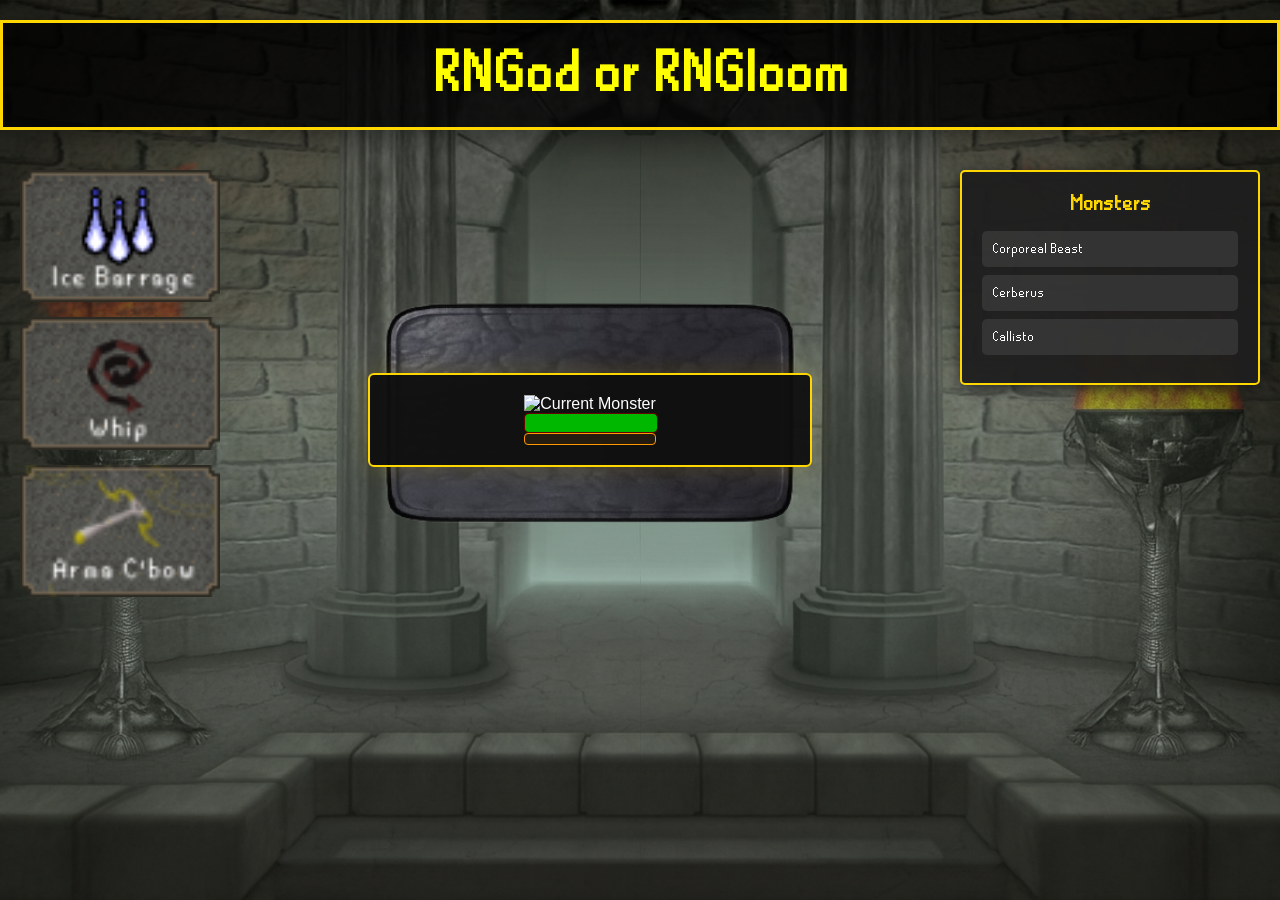
==== index.html @ d5305e7c "index into root" ====
<!DOCTYPE html>
<html lang="en">
<head>
  <meta charset="UTF-8" />
  <meta name="viewport" content="width=device-width, initial-scale=1.0" />
  <title>OSRS Drop Simulator</title>
  <link href="https://fonts.googleapis.com/css2?family=Press+Start+2P&display=swap" rel="stylesheet">
  <link href="https://fonts.googleapis.com/css2?family=Baloo+Bhaina&display=swap" rel="stylesheet">
  <link href="https://fonts.googleapis.com/css2?family=Bebas+Neue&display=swap" rel="stylesheet">
  <link rel="stylesheet" href="../css/mainpage.css" />
</head>
<body class="background">
    <header class="title-section">
        <div class="title-bg">
            <h1 class="title-text">RNGod or RNGloom</h1>
        </div>
    </header> 
    
    <main class="game-container">
        <!-- Left: Combat Styles -->
        <section class="combat-section">
            <h2 class="visually-hidden">Combat Styles</h2>
            <div class="combat-styles">
                <button type="button" class="combat-style mage-att" aria-label="Mage Attack"
                    data-original="../assets/CombatStyles_IceBarrage(1).png"
                    data-selected="../assets/CombatStyles_IceBarrage(2).png"
                    data-cursor="../assets/CombatStyles_IceBarrageCursor.png">
                    <img src="../assets/CombatStyles_IceBarrage(1).png" alt="Mage Attack">
                </button>
                <button type="button" class="combat-style melee-att" aria-label="Melee Attack"
                    data-original="../assets/CombatStyles_Whip(1).png"
                    data-selected="../assets/CombatStyles_Whip(2).png"
                    data-cursor="../assets/CombatStyles_WhipCursor.png">
                    <img src="../assets/CombatStyles_Whip(1).png" alt="Melee Attack">
                </button>
                <button type="button" class="combat-style range-att" aria-label="Range Attack"
                    data-original="../assets/CombatStyles_Crossbow(1).png"
                    data-selected="../assets/CombatStyles_Crossbow(2).png"
                    data-cursor="../assets/CombatStyles_ArmaCursor.png">
                    <img src="../assets/CombatStyles_Crossbow(1).png" alt="Range Attack">
                </button>
            </div>
        </section>

        <!-- Center: Monster Display -->
        <section class="monster-display-section">
            <img src="../assets/login_box.png" alt="Battle Arena" class="arena-background">
            <div id="monster-container">
                <div class="monster-card">
                    <img id="monster-image" src="../assets/monster_placeholder.png" alt="Current Monster" class="monster-img">
                    <div id="monster-name" class="monster-name"></div>
                    <div class="hp-wrap">
                        <div class="hp-bar" style="width:100%"></div>
                    </div>
                    <div class="hp-text"></div>
                    <div id="monster-weakness"></div>
                    <table id="monster-drop-table" hidden></table>
                </div>
            </div>
        </section>

        <!-- Right: Monster List -->
        <aside class="monster-list-section">
            <h2>Monsters</h2>
            <ul class="monster-list">
                <li>
                    <button type="button" class="monster-item" onclick="loadMonster('Corporeal Beast')">Corporeal Beast</button>
                </li>
                <li>
                    <button type="button" class="monster-item" onclick="loadMonster('Cerberus')">Cerberus</button>
                </li>
                <li>
                    <button type="button" class="monster-item" onclick="loadMonster('Callisto')">Callisto</button>
                </li>
            </ul>
        </aside>
    </main>

    <div id="drop-modal">
        <div id="drop-modal-content">
            <h2 id="drop-modal-title"></h2>
            <img id="drop-modal-img" src="" alt="" style="max-width:80px; image-rendering:pixelated; margin-bottom:10px;">
            <p id="drop-modal-item"></p>
            <button onclick="closeDropModal()">Close</button>
        </div>
    </div>

<script src="../Java/mainpage.js"></script>
</body>
</html>
---- css/mainpage.css ----
/* Reset and Base Styles */
html, body {
  height: 100vh;
  width: 100vw;
  margin: 0;
  padding: 0;
  overflow: hidden;
  font-family: Arial, sans-serif;
}

@font-face {
    font-family: 'Runescape';
    src: url(../assets/RuneScape-Plain-12.ttf) format('truetype');
}

.background {
    background-image: url('../assets/background_image.png');
    background-repeat: no-repeat;
    background-size: cover;
    background-position: center;
    display: flex;
    flex-direction: column;
}

/* Visually Hidden (for accessibility) */
.visually-hidden {
    position: absolute;
    width: 1px;
    height: 1px;
    margin: -1px;
    padding: 0;
    overflow: hidden;
    clip: rect(0, 0, 0, 0);
    border: 0;
}

/* ==================== TITLE SECTION ==================== */
.title-section {
    width: 100%;
    padding: 20px 0;
}

.title-bg {
    background: rgba(0, 0, 0, 0.8);
    border: 3px solid #ffd700;
    box-shadow: 0 4px 32px rgba(0, 0, 0, 0.5);
    padding: 20px;
}

.title-text {
    font-family: 'Runescape', Arial, sans-serif;
    font-size: clamp(32px, 5vw, 73px);
    text-align: center;
    margin: 0;
    font-weight: bold;
    color: #ffff00;
}

/* ==================== MAIN GAME CONTAINER ==================== */
.game-container {
    display: grid;
    grid-template-columns: 200px 1fr 300px;
    gap: 20px;
    flex: 1;
    padding: 20px;
    align-items: start;
}

/* ==================== LEFT: COMBAT STYLES ==================== */
.combat-section {
    display: flex;
    flex-direction: column;
    gap: 15px;
}

.combat-styles {
    display: flex;
    flex-direction: column;
    gap: 15px;
}

.combat-style {
    width: 100%;
    height: auto;
    cursor: pointer;
    transition: transform 0.2s, box-shadow 0.2s;
    border: none;
    background: transparent;
    padding: 0;
    display: block;
    text-align: left;
}

.combat-style img {
    width: 100%;
    height: auto;
    display: block;
}

.combat-style:hover,
.combat-style:focus {
    transform: scale(1.05);
    outline: none;
}

/* ==================== CENTER: MONSTER DISPLAY ==================== */
.monster-display-section {
    position: relative;
    display: flex;
    justify-content: center;
    align-items: center;
    min-height: 500px;
    width: 100%;
}

.arena-background {
    position: absolute;
    width: 100%;
    height: auto;
    max-height: 600px;
    object-fit: cover;
    z-index: 1;
}

#monster-container {
    position: relative;
    z-index: 10;
    display: none;
    max-width: 420px;
    width: 90%;
    padding: 18px;
    color: #ffffff;
}
/* ==================== RIGHT: MONSTER LIST ==================== */
.monster-list-section {
    background: rgba(30, 30, 30, 0.95);
    border: 2px solid #ffd700;
    border-radius: 5px;
    padding: 20px;
    color: #ffffff;
    box-shadow: 0 4px 16px rgba(17, 17, 17, 0.8);
}

.monster-list-section h2 {
    font-family: 'Runescape', Arial, sans-serif;
    font-size: 24px;
    margin: 0 0 15px 0;
    color: #ffd700;
    text-align: center;
}

.monster-list {
    list-style: none;
    padding: 0;
    margin: 0;
}

.monster-list li {
    margin-bottom: 8px;
}

.monster-item {
    font-family: 'Runescape', Arial, sans-serif;
    font-size: 16px;
    padding: 10px;
    width: 100%;
    background: rgba(60, 60, 60, 0.7);
    border-radius: 5px;
    border: none;
    color: #ffffff;
    text-align: left;
    cursor: pointer;
    transition: all 0.2s;
}

.monster-item:hover,
.monster-item:focus {
    background: #ffd700;
    color: #222;
    transform: translateX(5px);
    outline: none;
}

.monster-item.selected {
    background: #ffd700;
    color: #222;
    box-shadow: 0 0 0 2px #ffd700;
}

/* ==================== RESPONSIVE ==================== */
@media (max-width: 1024px) {
    .game-container {
        grid-template-columns: 150px 1fr 250px;
        gap: 15px;
    }
}

@media (max-width: 768px) {
    .game-container {
        grid-template-columns: 1fr;
        grid-template-rows: auto auto auto;
    }
    
    .combat-section {
        order: 2;
    }
    
    .monster-display-section {
        order: 1;
    }
    
    .monster-list-section {
        order: 3;
    }
    
    .combat-styles {
        flex-direction: row;
        justify-content: center;
    }
}

/* ==================== MONSTER CARD ==================== */
#monster-container {
    background: rgba(15, 15, 15, 0.95);
    border: 2px solid #ffd700;
    border-radius: 6px;
    padding: 20px;
    display: flex;
    flex-direction: column;
    align-items: center;
    gap: 10px;
    max-width: 400px;
    width: 90%;
    box-shadow: 0 0 24px rgba(255, 215, 0, 0.15);
}

/* Monster image */
#monster-image {
    max-width: 180px;
    max-height: 180px;
    object-fit: contain;
    image-rendering: pixelated;
    display: block;
    margin-left: auto;
    margin-right: auto;
}

/* Name */
#monster-name {
    font-family: 'Runescape', Arial, sans-serif;
    font-size: 22px;
    color: #ffd700;
    text-align: center;
}

/* HP bar track */
.hp-wrap {
    width: 100%;
    background: #3a0000;
    border-radius: 4px;
    height: 18px;
    overflow: hidden;
    border: 1px solid #600;
}

/* HP bar fill */
.hp-bar {
    height: 100%;
    width: 100%;
    background: #00b800;
    border-radius: 4px;
    transition: width 0.4s ease, background 0.4s ease;
}

/* HP text */
.hp-text {
    font-family: 'Runescape', Arial, sans-serif;
    font-size: 13px;
    color: #cccccc;
    text-align: center;
}

/* Weakness */
#monster-weakness {
    font-family: 'Runescape', Arial, sans-serif;
    font-size: 14px;
    color: #ff9900;
    background: rgba(255, 153, 0, 0.08);
    border: 1px solid #ff9900;
    border-radius: 4px;
    padding: 5px 14px;
    width: 100%;
    text-align: center;
    box-sizing: border-box;
}

/* ==================== DROP TABLE ==================== */
#monster-drop-table {
    width: 100%;
    border-collapse: collapse;
    font-family: 'Runescape', Arial, sans-serif;
    font-size: 13px;
    margin-top: 6px;
}

#monster-drop-table tr {
    border-bottom: 1px solid rgba(255, 215, 0, 0.1);
    transition: background 0.15s;
}

#monster-drop-table tr:hover {
    background: rgba(255, 215, 0, 0.06);
}

/* Column: item name */
#monster-drop-table td:nth-child(1) {
    color: #ffffff;
    padding: 5px 8px;
    width: 55%;
}

/* Column: quantity */
#monster-drop-table td:nth-child(2) {
    color: #aaaaaa;
    padding: 5px 8px;
    text-align: center;
    width: 15%;
}

/* Column: rarity */
#monster-drop-table td:nth-child(3) {
    padding: 5px 8px;
    text-align: right;
    width: 30%;
    font-size: 11px;
    font-weight: bold;
    text-transform: capitalize;
}

/* Rarity colours */
#monster-drop-table td:nth-child(3)[data-rarity="always"]     { color: #00ff00; }
#monster-drop-table td:nth-child(3)[data-rarity="common"]     { color: #aaaaaa; }
#monster-drop-table td:nth-child(3)[data-rarity="uncommon"]   { color: #44cc44; }
#monster-drop-table td:nth-child(3)[data-rarity="rare"]       { color: #4488ff; }
#monster-drop-table td:nth-child(3)[data-rarity="very rare"]  { color: #cc44ff; }

/* Scrollable if lots of drops */
.drop-scroll-wrap {
    max-height: 200px;
    overflow-y: auto;
    width: 100%;
    scrollbar-width: thin;
    scrollbar-color: #ffd700 #1a1a1a;
}

.drop-scroll-wrap::-webkit-scrollbar       { width: 5px; }
.drop-scroll-wrap::-webkit-scrollbar-track { background: #1a1a1a; }
.drop-scroll-wrap::-webkit-scrollbar-thumb { background: #ffd700; border-radius: 3px; }

#drop-modal {
    display: none;
    position: fixed;
    inset: 0;
    background: rgba(0, 0, 0, 0.85);
    z-index: 999;
    justify-content: center;
    align-items: center;
}

#drop-modal-content {
    background: #111;
    border: 2px solid #ffd700;
    border-radius: 6px;
    padding: 30px;
    text-align: center;
    min-width: 300px;
    box-shadow: 0 0 40px rgba(255, 215, 0, 0.2);
}

#drop-modal-title {
    font-family: 'Runescape', Arial, sans-serif;
    color: #ffd700;
    margin: 0 0 16px 0;
    font-size: 20px;
}

#drop-modal-item {
    font-family: 'Runescape', Arial, sans-serif;
    color: #ffffff;
    font-size: 18px;
    margin: 0;
}

#drop-modal-content button {
    margin-top: 16px;
    padding: 8px 20px;
    background: #ffd700;
    border: none;
    border-radius: 4px;
    font-family: 'Runescape', Arial, sans-serif;
    cursor: pointer;
    font-size: 14px;
}

#drop-modal-content button:hover {
    background: #ffec6e;
}
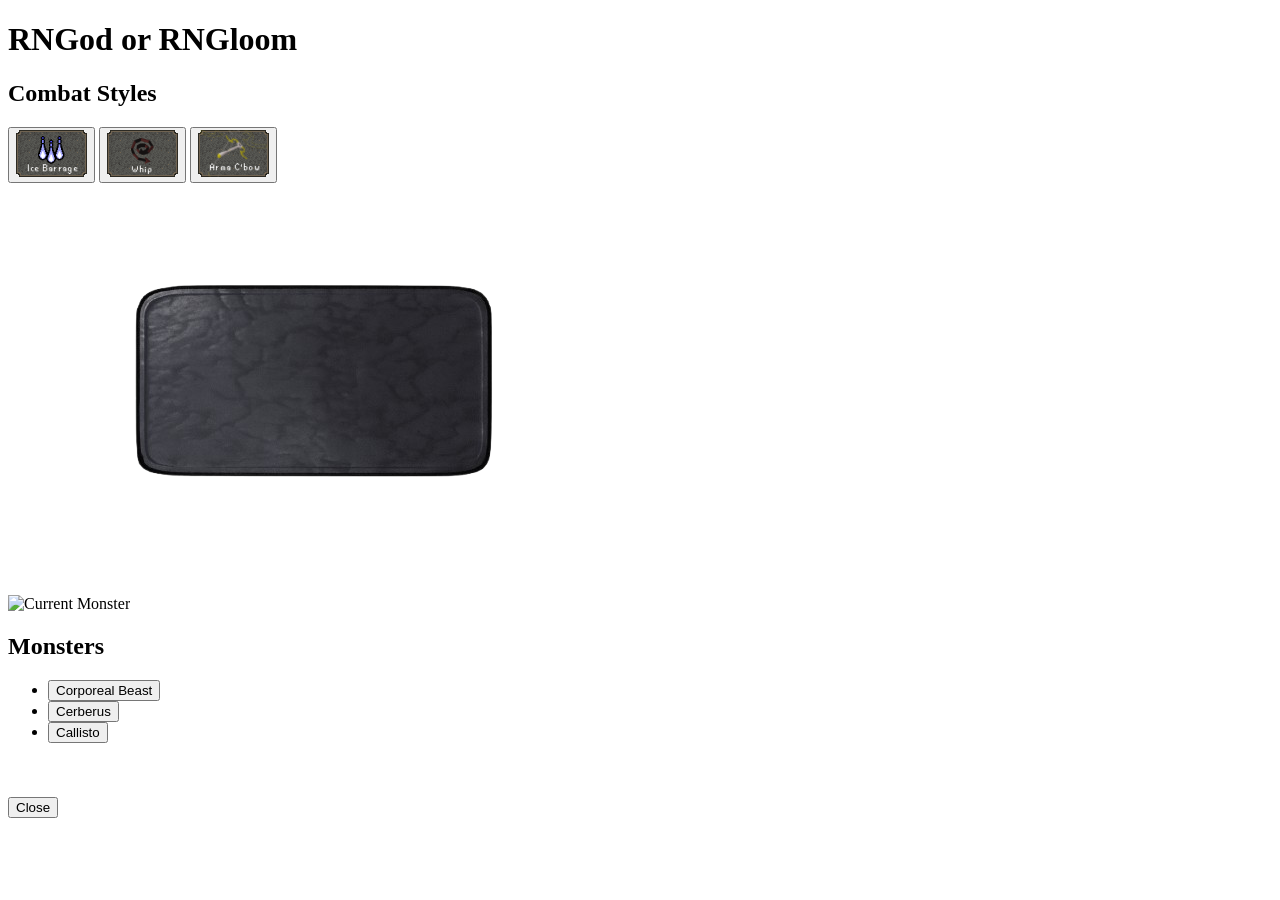
==== commit 76aa15c6: "root foldering" ====
--- a/index.html
+++ b/index.html
@@ -7,7 +7,7 @@
   <link href="https://fonts.googleapis.com/css2?family=Press+Start+2P&display=swap" rel="stylesheet">
   <link href="https://fonts.googleapis.com/css2?family=Baloo+Bhaina&display=swap" rel="stylesheet">
   <link href="https://fonts.googleapis.com/css2?family=Bebas+Neue&display=swap" rel="stylesheet">
-  <link rel="stylesheet" href="../css/mainpage.css" />
+  <link rel="stylesheet" href="CSS/style.css">
 </head>
 <body class="background">
     <header class="title-section">
@@ -85,6 +85,6 @@
         </div>
     </div>
 
-<script src="../Java/mainpage.js"></script>
+<script src="Java/mainpage.js"></script>
 </body>
 </html>
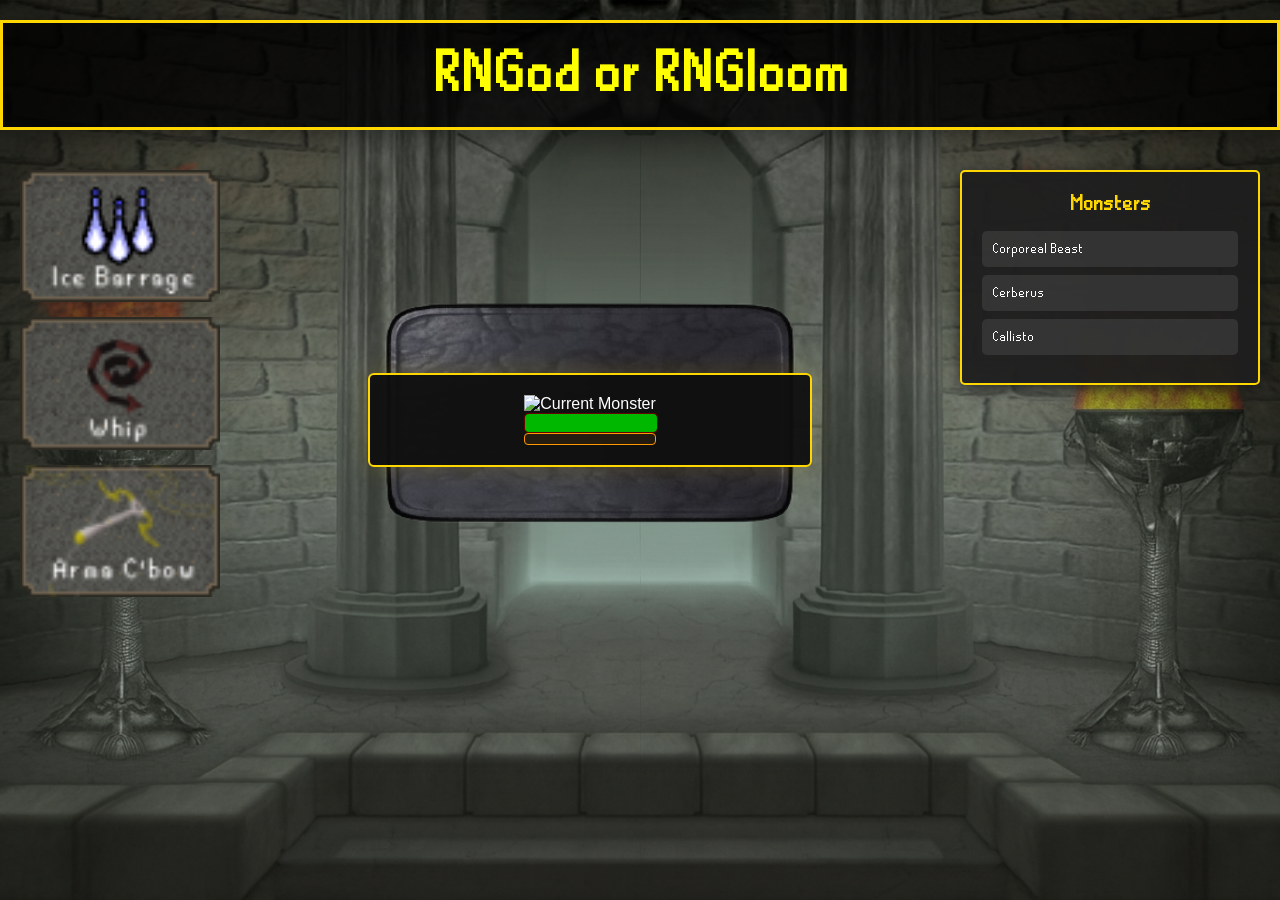
==== commit 4c37e0ac: "Aa" ====
--- a/index.html
+++ b/index.html
@@ -7,7 +7,7 @@
   <link href="https://fonts.googleapis.com/css2?family=Press+Start+2P&display=swap" rel="stylesheet">
   <link href="https://fonts.googleapis.com/css2?family=Baloo+Bhaina&display=swap" rel="stylesheet">
   <link href="https://fonts.googleapis.com/css2?family=Bebas+Neue&display=swap" rel="stylesheet">
-  <link rel="stylesheet" href="CSS/style.css">
+  <link rel="stylesheet" href="../css/mainpage.css" />
 </head>
 <body class="background">
     <header class="title-section">
@@ -85,6 +85,6 @@
         </div>
     </div>
 
-<script src="Java/mainpage.js"></script>
+<script src="../Java/mainpage.js"></script>
 </body>
 </html>
--- a/css/mainpage.css
+++ b/css/mainpage.css
@@ -0,0 +1,407 @@
+/* Reset and Base Styles */
+html, body {
+  height: 100vh;
+  width: 100vw;
+  margin: 0;
+  padding: 0;
+  overflow: hidden;
+  font-family: Arial, sans-serif;
+}
+
+@font-face {
+    font-family: 'Runescape';
+    src: url(../assets/RuneScape-Plain-12.ttf) format('truetype');
+}
+
+.background {
+    background-image: url('../assets/background_image.png');
+    background-repeat: no-repeat;
+    background-size: cover;
+    background-position: center;
+    display: flex;
+    flex-direction: column;
+}
+
+/* Visually Hidden (for accessibility) */
+.visually-hidden {
+    position: absolute;
+    width: 1px;
+    height: 1px;
+    margin: -1px;
+    padding: 0;
+    overflow: hidden;
+    clip: rect(0, 0, 0, 0);
+    border: 0;
+}
+
+/* ==================== TITLE SECTION ==================== */
+.title-section {
+    width: 100%;
+    padding: 20px 0;
+}
+
+.title-bg {
+    background: rgba(0, 0, 0, 0.8);
+    border: 3px solid #ffd700;
+    box-shadow: 0 4px 32px rgba(0, 0, 0, 0.5);
+    padding: 20px;
+}
+
+.title-text {
+    font-family: 'Runescape', Arial, sans-serif;
+    font-size: clamp(32px, 5vw, 73px);
+    text-align: center;
+    margin: 0;
+    font-weight: bold;
+    color: #ffff00;
+}
+
+/* ==================== MAIN GAME CONTAINER ==================== */
+.game-container {
+    display: grid;
+    grid-template-columns: 200px 1fr 300px;
+    gap: 20px;
+    flex: 1;
+    padding: 20px;
+    align-items: start;
+}
+
+/* ==================== LEFT: COMBAT STYLES ==================== */
+.combat-section {
+    display: flex;
+    flex-direction: column;
+    gap: 15px;
+}
+
+.combat-styles {
+    display: flex;
+    flex-direction: column;
+    gap: 15px;
+}
+
+.combat-style {
+    width: 100%;
+    height: auto;
+    cursor: pointer;
+    transition: transform 0.2s, box-shadow 0.2s;
+    border: none;
+    background: transparent;
+    padding: 0;
+    display: block;
+    text-align: left;
+}
+
+.combat-style img {
+    width: 100%;
+    height: auto;
+    display: block;
+}
+
+.combat-style:hover,
+.combat-style:focus {
+    transform: scale(1.05);
+    outline: none;
+}
+
+/* ==================== CENTER: MONSTER DISPLAY ==================== */
+.monster-display-section {
+    position: relative;
+    display: flex;
+    justify-content: center;
+    align-items: center;
+    min-height: 500px;
+    width: 100%;
+}
+
+.arena-background {
+    position: absolute;
+    width: 100%;
+    height: auto;
+    max-height: 600px;
+    object-fit: cover;
+    z-index: 1;
+}
+
+#monster-container {
+    position: relative;
+    z-index: 10;
+    display: none;
+    max-width: 420px;
+    width: 90%;
+    padding: 18px;
+    color: #ffffff;
+}
+/* ==================== RIGHT: MONSTER LIST ==================== */
+.monster-list-section {
+    background: rgba(30, 30, 30, 0.95);
+    border: 2px solid #ffd700;
+    border-radius: 5px;
+    padding: 20px;
+    color: #ffffff;
+    box-shadow: 0 4px 16px rgba(17, 17, 17, 0.8);
+}
+
+.monster-list-section h2 {
+    font-family: 'Runescape', Arial, sans-serif;
+    font-size: 24px;
+    margin: 0 0 15px 0;
+    color: #ffd700;
+    text-align: center;
+}
+
+.monster-list {
+    list-style: none;
+    padding: 0;
+    margin: 0;
+}
+
+.monster-list li {
+    margin-bottom: 8px;
+}
+
+.monster-item {
+    font-family: 'Runescape', Arial, sans-serif;
+    font-size: 16px;
+    padding: 10px;
+    width: 100%;
+    background: rgba(60, 60, 60, 0.7);
+    border-radius: 5px;
+    border: none;
+    color: #ffffff;
+    text-align: left;
+    cursor: pointer;
+    transition: all 0.2s;
+}
+
+.monster-item:hover,
+.monster-item:focus {
+    background: #ffd700;
+    color: #222;
+    transform: translateX(5px);
+    outline: none;
+}
+
+.monster-item.selected {
+    background: #ffd700;
+    color: #222;
+    box-shadow: 0 0 0 2px #ffd700;
+}
+
+/* ==================== RESPONSIVE ==================== */
+@media (max-width: 1024px) {
+    .game-container {
+        grid-template-columns: 150px 1fr 250px;
+        gap: 15px;
+    }
+}
+
+@media (max-width: 768px) {
+    .game-container {
+        grid-template-columns: 1fr;
+        grid-template-rows: auto auto auto;
+    }
+    
+    .combat-section {
+        order: 2;
+    }
+    
+    .monster-display-section {
+        order: 1;
+    }
+    
+    .monster-list-section {
+        order: 3;
+    }
+    
+    .combat-styles {
+        flex-direction: row;
+        justify-content: center;
+    }
+}
+
+/* ==================== MONSTER CARD ==================== */
+#monster-container {
+    background: rgba(15, 15, 15, 0.95);
+    border: 2px solid #ffd700;
+    border-radius: 6px;
+    padding: 20px;
+    display: flex;
+    flex-direction: column;
+    align-items: center;
+    gap: 10px;
+    max-width: 400px;
+    width: 90%;
+    box-shadow: 0 0 24px rgba(255, 215, 0, 0.15);
+}
+
+/* Monster image */
+#monster-image {
+    max-width: 180px;
+    max-height: 180px;
+    object-fit: contain;
+    image-rendering: pixelated;
+    display: block;
+    margin-left: auto;
+    margin-right: auto;
+}
+
+/* Name */
+#monster-name {
+    font-family: 'Runescape', Arial, sans-serif;
+    font-size: 22px;
+    color: #ffd700;
+    text-align: center;
+}
+
+/* HP bar track */
+.hp-wrap {
+    width: 100%;
+    background: #3a0000;
+    border-radius: 4px;
+    height: 18px;
+    overflow: hidden;
+    border: 1px solid #600;
+}
+
+/* HP bar fill */
+.hp-bar {
+    height: 100%;
+    width: 100%;
+    background: #00b800;
+    border-radius: 4px;
+    transition: width 0.4s ease, background 0.4s ease;
+}
+
+/* HP text */
+.hp-text {
+    font-family: 'Runescape', Arial, sans-serif;
+    font-size: 13px;
+    color: #cccccc;
+    text-align: center;
+}
+
+/* Weakness */
+#monster-weakness {
+    font-family: 'Runescape', Arial, sans-serif;
+    font-size: 14px;
+    color: #ff9900;
+    background: rgba(255, 153, 0, 0.08);
+    border: 1px solid #ff9900;
+    border-radius: 4px;
+    padding: 5px 14px;
+    width: 100%;
+    text-align: center;
+    box-sizing: border-box;
+}
+
+/* ==================== DROP TABLE ==================== */
+#monster-drop-table {
+    width: 100%;
+    border-collapse: collapse;
+    font-family: 'Runescape', Arial, sans-serif;
+    font-size: 13px;
+    margin-top: 6px;
+}
+
+#monster-drop-table tr {
+    border-bottom: 1px solid rgba(255, 215, 0, 0.1);
+    transition: background 0.15s;
+}
+
+#monster-drop-table tr:hover {
+    background: rgba(255, 215, 0, 0.06);
+}
+
+/* Column: item name */
+#monster-drop-table td:nth-child(1) {
+    color: #ffffff;
+    padding: 5px 8px;
+    width: 55%;
+}
+
+/* Column: quantity */
+#monster-drop-table td:nth-child(2) {
+    color: #aaaaaa;
+    padding: 5px 8px;
+    text-align: center;
+    width: 15%;
+}
+
+/* Column: rarity */
+#monster-drop-table td:nth-child(3) {
+    padding: 5px 8px;
+    text-align: right;
+    width: 30%;
+    font-size: 11px;
+    font-weight: bold;
+    text-transform: capitalize;
+}
+
+/* Rarity colours */
+#monster-drop-table td:nth-child(3)[data-rarity="always"]     { color: #00ff00; }
+#monster-drop-table td:nth-child(3)[data-rarity="common"]     { color: #aaaaaa; }
+#monster-drop-table td:nth-child(3)[data-rarity="uncommon"]   { color: #44cc44; }
+#monster-drop-table td:nth-child(3)[data-rarity="rare"]       { color: #4488ff; }
+#monster-drop-table td:nth-child(3)[data-rarity="very rare"]  { color: #cc44ff; }
+
+/* Scrollable if lots of drops */
+.drop-scroll-wrap {
+    max-height: 200px;
+    overflow-y: auto;
+    width: 100%;
+    scrollbar-width: thin;
+    scrollbar-color: #ffd700 #1a1a1a;
+}
+
+.drop-scroll-wrap::-webkit-scrollbar       { width: 5px; }
+.drop-scroll-wrap::-webkit-scrollbar-track { background: #1a1a1a; }
+.drop-scroll-wrap::-webkit-scrollbar-thumb { background: #ffd700; border-radius: 3px; }
+
+#drop-modal {
+    display: none;
+    position: fixed;
+    inset: 0;
+    background: rgba(0, 0, 0, 0.85);
+    z-index: 999;
+    justify-content: center;
+    align-items: center;
+}
+
+#drop-modal-content {
+    background: #111;
+    border: 2px solid #ffd700;
+    border-radius: 6px;
+    padding: 30px;
+    text-align: center;
+    min-width: 300px;
+    box-shadow: 0 0 40px rgba(255, 215, 0, 0.2);
+}
+
+#drop-modal-title {
+    font-family: 'Runescape', Arial, sans-serif;
+    color: #ffd700;
+    margin: 0 0 16px 0;
+    font-size: 20px;
+}
+
+#drop-modal-item {
+    font-family: 'Runescape', Arial, sans-serif;
+    color: #ffffff;
+    font-size: 18px;
+    margin: 0;
+}
+
+#drop-modal-content button {
+    margin-top: 16px;
+    padding: 8px 20px;
+    background: #ffd700;
+    border: none;
+    border-radius: 4px;
+    font-family: 'Runescape', Arial, sans-serif;
+    cursor: pointer;
+    font-size: 14px;
+}
+
+#drop-modal-content button:hover {
+    background: #ffec6e;
+}
